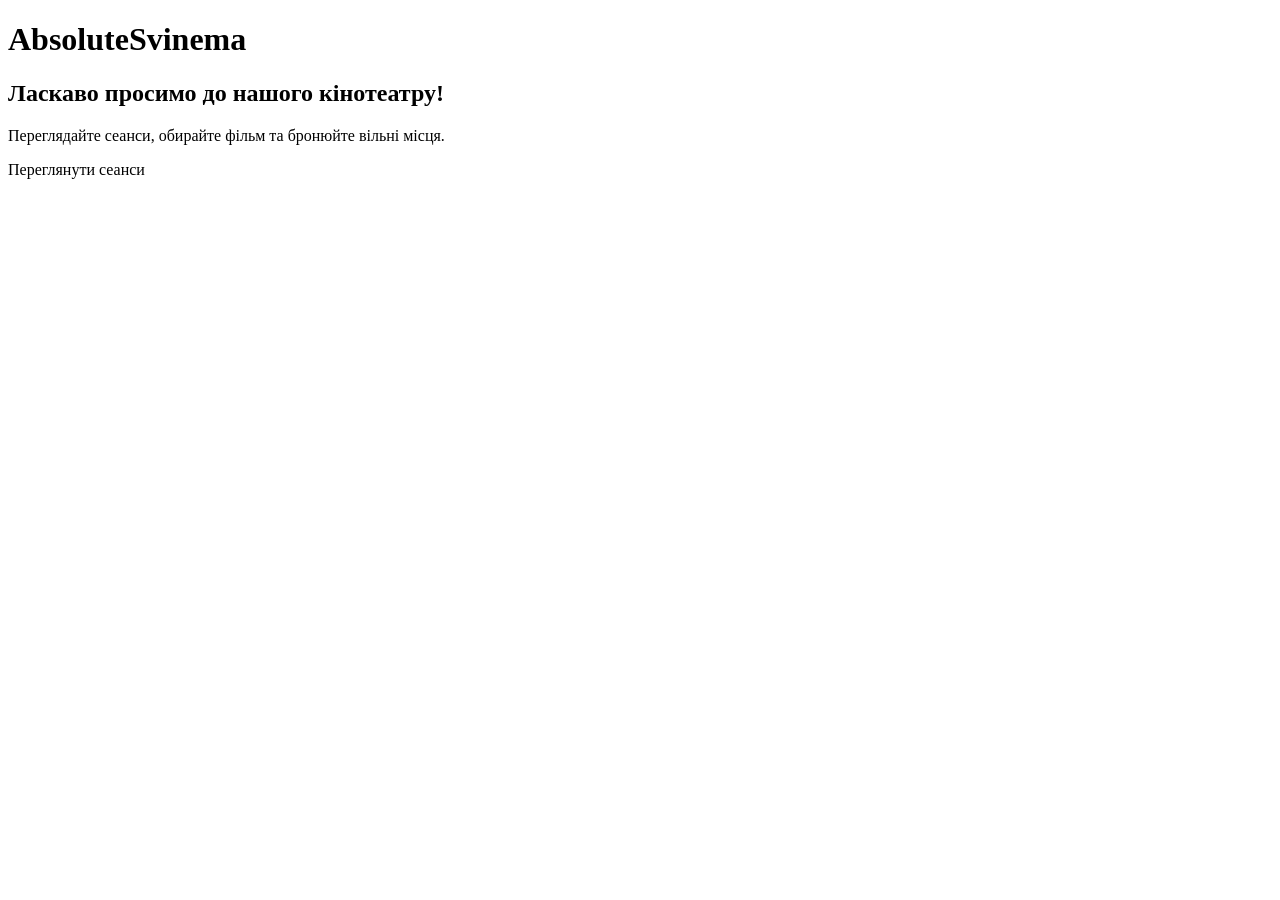
==== src/main/resources/templates/index.html @ a25173f4 "feat(cinema): add home page and navigation" ====
<!DOCTYPE html>
<html lang="uk" xmlns:th="http://www.thymeleaf.org">
<head>
    <meta charset="UTF-8">
    <title>AbsoluteSvinema — головна</title>
</head>
<body>
<header>
    <h1>AbsoluteSvinema</h1>
</header>
<main>
    <h2>Ласкаво просимо до нашого кінотеатру!</h2>
    <p>Переглядайте сеанси, обирайте фільм та бронюйте вільні місця.</p>
    <a th:href="@{/screenings}">Переглянути сеанси</a>
</main>
</body>
</html>
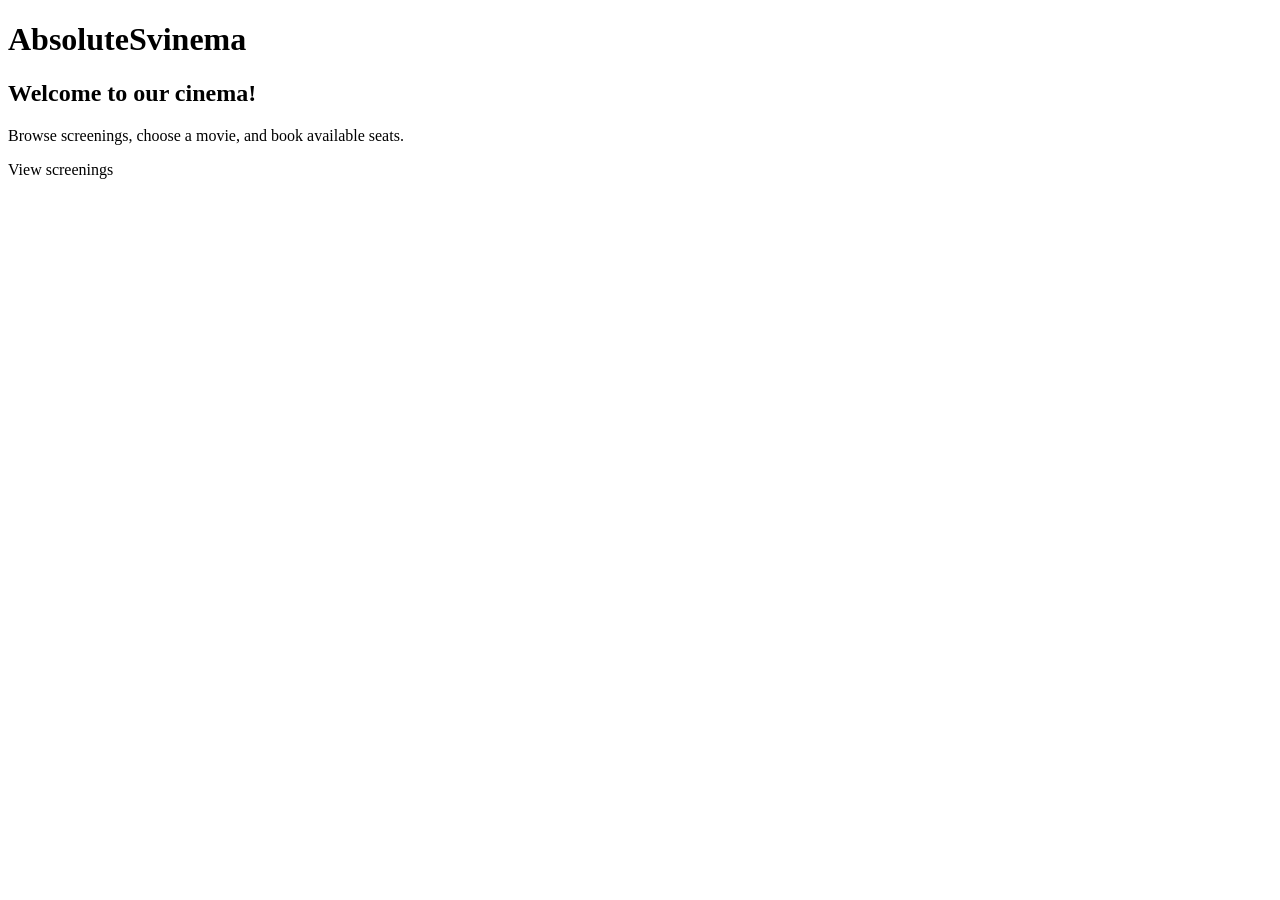
==== commit 525b7954: "chore(cinema): unify English text and update demo movies" ====
--- a/src/main/resources/templates/index.html
+++ b/src/main/resources/templates/index.html
@@ -1,17 +1,17 @@
 <!DOCTYPE html>
-<html lang="uk" xmlns:th="http://www.thymeleaf.org">
+<html lang="en" xmlns:th="http://www.thymeleaf.org">
 <head>
     <meta charset="UTF-8">
-    <title>AbsoluteSvinema — головна</title>
+    <title>AbsoluteSvinema — Home</title>
 </head>
 <body>
 <header>
     <h1>AbsoluteSvinema</h1>
 </header>
 <main>
-    <h2>Ласкаво просимо до нашого кінотеатру!</h2>
-    <p>Переглядайте сеанси, обирайте фільм та бронюйте вільні місця.</p>
-    <a th:href="@{/screenings}">Переглянути сеанси</a>
+    <h2>Welcome to our cinema!</h2>
+    <p>Browse screenings, choose a movie, and book available seats.</p>
+    <a th:href="@{/screenings}">View screenings</a>
 </main>
 </body>
 </html>
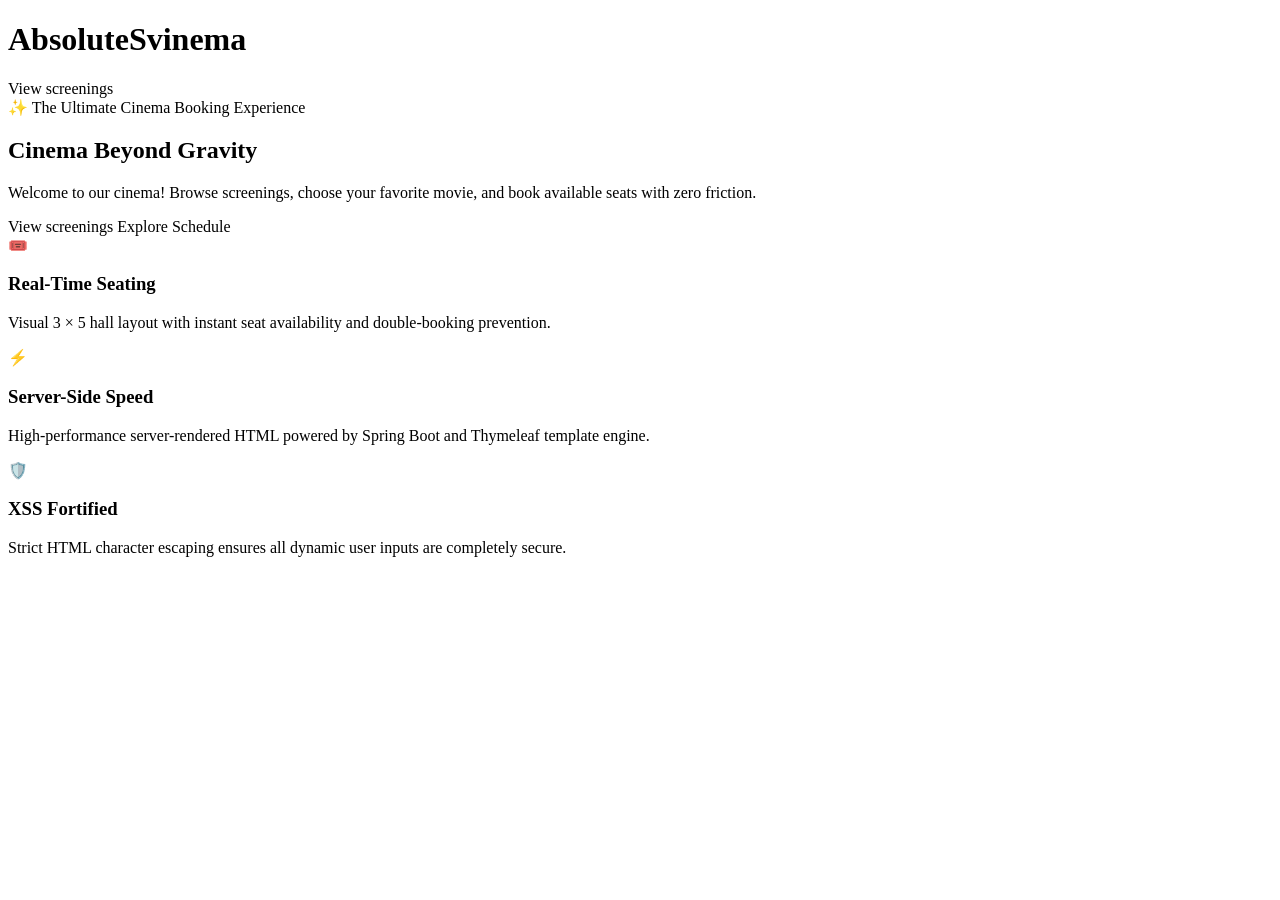
==== commit f75025ff: "feat(view): expand Thymeleaf templates and MVC" ====
--- a/src/main/resources/templates/index.html
+++ b/src/main/resources/templates/index.html
@@ -1,17 +1,58 @@
 <!DOCTYPE html>
 <html lang="en" xmlns:th="http://www.thymeleaf.org">
-<head>
+<head th:replace="~{fragments/layout :: head(title='AbsoluteSvinema — Next-Gen Cinema Experience')}">
     <meta charset="UTF-8">
     <title>AbsoluteSvinema — Home</title>
+    <link rel="stylesheet" th:href="@{/css/styles.css}">
 </head>
 <body>
-<header>
+<header th:replace="~{fragments/layout :: navbar}">
     <h1>AbsoluteSvinema</h1>
+    <a th:href="@{/screenings}">View screenings</a>
 </header>
+
 <main>
-    <h2>Welcome to our cinema!</h2>
-    <p>Browse screenings, choose a movie, and book available seats.</p>
-    <a th:href="@{/screenings}">View screenings</a>
+    <div class="container">
+        <section class="hero-section">
+            <div class="hero-pill">
+                <span>✨</span> The Ultimate Cinema Booking Experience
+            </div>
+            <h1 class="hero-title">
+                Cinema Beyond <span class="brand-gradient">Gravity</span>
+            </h1>
+            <p class="hero-desc">
+                Welcome to our cinema! Browse screenings, choose your favorite movie, and book available seats with zero friction.
+            </p>
+            <div class="hero-actions">
+                <a th:href="@{/screenings}" class="btn btn-primary">
+                    View screenings
+                </a>
+                <a th:href="@{/screenings}" class="btn btn-secondary">
+                    Explore Schedule
+                </a>
+            </div>
+        </section>
+
+        <section class="features-grid">
+            <div class="feature-card">
+                <div class="feature-icon">🎟️</div>
+                <h3 class="feature-title">Real-Time Seating</h3>
+                <p class="feature-desc">Visual 3 × 5 hall layout with instant seat availability and double-booking prevention.</p>
+            </div>
+            <div class="feature-card">
+                <div class="feature-icon">⚡</div>
+                <h3 class="feature-title">Server-Side Speed</h3>
+                <p class="feature-desc">High-performance server-rendered HTML powered by Spring Boot and Thymeleaf template engine.</p>
+            </div>
+            <div class="feature-card">
+                <div class="feature-icon">🛡️</div>
+                <h3 class="feature-title">XSS Fortified</h3>
+                <p class="feature-desc">Strict HTML character escaping ensures all dynamic user inputs are completely secure.</p>
+            </div>
+        </section>
+    </div>
 </main>
+
+<footer th:replace="~{fragments/layout :: footer}"></footer>
 </body>
 </html>
